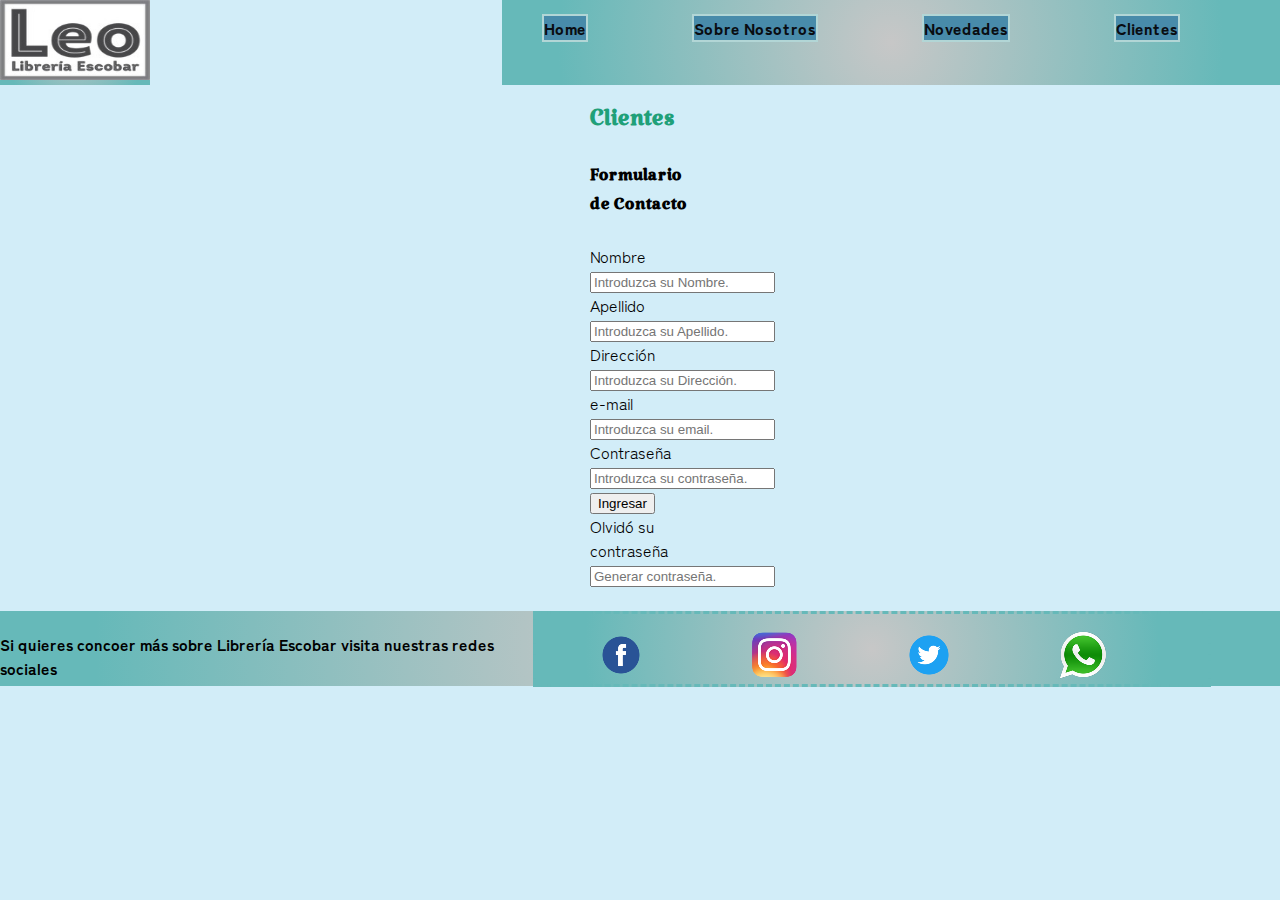
==== pages/clientes.html @ f2f00f68 "Inicial commit" ====
<!DOCTYPE html>
<html lang="en">
<head>
    <meta charset="UTF-8">
    <meta http-equiv="X-UA-Compatible" content="IE=edge">
    <meta name="viewport" content="width=device-width, initial-scale=1.0">

    <!-- Google Fonts-->
    
    <link rel="preconnect" href="https://fonts.googleapis.com">
    <link rel="preconnect" href="https://fonts.gstatic.com" crossorigin>
    <link href="https://fonts.googleapis.com/css2?family=Katibeh&family=Zen+Kaku+Gothic+Antique:wght@300;400;500;700;900&display=swap" rel="stylesheet">

    
    <!-- Main css-->
    <link rel="stylesheet" href="../css/main.css">

    <title>Document</title>
</head>
<body>

    <header>

        <div class="flex-container">
            

            <div>

                <img class="logo" src="/imagenes/nueva-marca-prueba-2.jpg" alt="" >
                
            </div>
            
            <div class="home.about">

                
                <!-- == -->
                <!-- Acá puse los navegadores con sus respectivos nombres -->
                <!-- == -->
                <nav>
                    
                    <ul class="lista-navegador">
                        <li>
                            <a class="links links-primary" href="../index.html">Home</a>
                        </li>
                        <li>
                            <a class="links links-primary" href="sobrenosotros.html">Sobre Nosotros</a>
                        </li>
                        <li>
                            <a class="links links-primary" href="novedades.html">Novedades</a>
                        </li>
                        <li>
                            <a class="links links-primary" href="clientes.html">Clientes</a>
                        </li>
                    </ul>
                    
                </nav>

            </div>


        </div>

    </header>


    
    <!-- Aquí empieza un intento de formulario-->
    <main id="contenedor-formulario">

        <div id="formulario">
            
            <h1>Clientes</h1>
            
            <form>
                <h2>Formulario de Contacto</h2>

                <form>
                <label>Nombre</label>
                <input type="text" placeholder="Introduzca su Nombre." required>
                
                
                <label> Apellido</label>
                <input type="text" placeholder="Introduzca su Apellido." required>

                <label> Dirección</label>
                <input type="text" placeholder="Introduzca su Dirección." required>
                
                
                <label>e-mail</label>
                <input type="text" placeholder="Introduzca su email." required>
                
                
                <label>Contraseña</label>
                <input type="password" placeholder="Introduzca su contraseña." required>
                
                <button>Ingresar</button>
                <label>Olvidó su contraseña</label>
                <input type="password" readonly placeholder="Generar contraseña." required>
            </form>
        </div>
    </main>
    
    <br>
    
        <!-- En esta parte se encuentran los links a las redes sociales ya utilizando la semantica correcta de footer-->

        <footer class="grid-container-sociales">
    
            <h4>Si quieres concoer más sobre Librería Escobar visita nuestras redes sociales</h4>

        <div class="links-redes-sociales">
            <ul class="redes-sociales">
                
                <li>
                    <a class="links links-secondary" href="https://www.facebook.com/LibreriaUsadosEscobar" target="_black"><img src="../imagenes/imagenes-redes-sociales/pngegg-facebook.png" alt=""alt=""></a>
                </li>
                
                <li>
                    <a class="links links-secondary" href="https://www.instagram.com/libreria.escobar/?utm_medium=copy_link" target="_black"><img src="../imagenes/imagenes-redes-sociales/pngegg-instagram.png" alt=""alt=""></a>
                </li>
                
                <li>
                    <a class="links links-secondary" href="https://twitter.com/?lang=es" target="_black"><img src="../imagenes/imagenes-redes-sociales/pngegg-twitter.png" alt=""></a>
                </li>
                
                <li>
                    <a class="links links-secondary" href="https://wa.me/541124564100" target="_black"><img src="../imagenes/imagenes-redes-sociales/pngegg-whatssap.png" alt=" "></a>
                </li>
            </ul>
        </div>
    </footer>

</body>
</html>
---- css/main.css ----
/* Reset */

body{
    font-family: 'Zen Kaku Gothic Antique', sans-serif;
    font-size: 1em;
    background-color: rgb(210, 237, 248);

    background-repeat: no-repeat;
    background-size: 500px;

    margin: 0%;
    
}

/*==============================*/
/*=============================*/
/*Este es el ejemplo de cómo utilizaré las transformaciones a la hora de poner fotos de libros destacados, pero estoy esperandoa ver boostrap para cambiar el diseño del home*/

#libro-muestra{
}

#libro-muestra:hover{
    border-radius: 10px;
    transform: scale(1.15);

}

/*==========================*/
/*=========================*/





/* Estos son los estilos de css destinados a cambiar el formato de los h1, h2, listas, div, ect. */


    /*Y también aca probe jugar un poco con los h1 usando transformaciones*/

    h1{
        font-family: 'Katibeh', cursive;
        color: rgb(31, 160, 121);




        animation-duration: 3s;
        animation-name: titulo;
        animation-iteration-count: infinite;

    }

    @keyframes titulo{

        0%{
            opacity: 0;
        } 

        100%{
            opacity: 1;
        }
    }

    /*==================*/
    /*==================*/



h2{
    font-family: 'Katibeh', cursive;
}


.icono-diferente{
    list-style-image: url(/imagenes/imagenes-iconos/baseline_menu_book_black_24dp.png);
}



/*=================================*/
/*=================================*/
/*Esto es para la parte de ul-ol-li*/
/*=================================*/
/*=================================*/

.letra-grande{
    font-size: 0.3in;
}


/*==============*/

div ul li{
    display: inline-block;
    text-align: left;
    margin-left: 0%;
    padding-right: 100px;

}



#tituloSecundario {
    color: rgb(21, 114, 114);
}

.azulclaro{
    color: rgb(19, 117, 141);
}

.links {
    text-decoration: none;
}

/*=======================*/
/*Acá practiqué lo de las transformaciones para los links de navegación*/
/*======================*/

    .el-desubicado{
        border: solid 2px rgb(178, 214, 214);
    
    
        transition: all 2.5s ease-in-out;
    }

    .el-desubicado:hover{
        background-color: rgb(157, 157, 158);
    
        transition: 0.5s;
    
    }


    .links-primary{
        color: rgb(9, 12, 17);
        font-weight: 900;
        text-align: right;

        background-color:rgb(72, 139, 170);
        border: solid 2px rgb(178, 214, 214);
    
    
        transition: all 2.5s ease-in-out;
    }

    .links-primary:hover{
        background-color: rgb(199, 231, 210);
    
        transition: 0.5s;
    
    }

/*==================*/
/*==================*/




/*Acá intenté hacer un efecto de sombra en el suelo de los logos usando animaciones cuando se le pasa el mouse, no se que me salió pero algo salió...*/


    .links-secondary{
     display: inline;
    }

    .links-secondary:hover{ 

        animation-name: red-social;
        animation-iteration-count: infinite;
        animation-timing-function: ease;
        animation-duration: 2s;
        animation-delay: 0.8s;
    }


    @keyframes red-social {

        0%{
            background-color: rgb(222, 243, 243);
        }

    50%{
        background-color: rgb(120, 141, 163);
        border-radius: 100px;
    }

    100%{
        background-color: gray;
        border-radius: 60px;
    }

    }

/*=================*/
/*=================*/




/*==================*/
/*A partir de aca empieza lo que ya me habías corregido Daniel*/
/*==================*/

.links-redes-sociales{
    height: 70px;
    width: 90%;
    border-style: dashed;
    border-width: 4; 
    border-color: rgb(102, 185, 185);
    text-align: right;
    bottom: 10px;
    right: 10px;
    background: rgb(199,199,199);
    background: radial-gradient(circle, rgba(199,199,199,1) 0%, rgba(102,185,185,1) 85%);
    
}

    /* Estos son los estilos de css para trabajar lo de las posiciones y el concepto de padres e hijos*/

    /* == */
    /* == */
    /* Estos son los estilos de css para trabajar lo aprendido en flex*/
    /* == */
    /* == */
    .flex-container{

        display: flex;
        flex-flow: row wrap;
        justify-content: space-between;

    }    

    /*Es lo que le da color a los navegadores*/

    .flex-container div{
        background: rgb(199,199,199);
        background: radial-gradient(circle, rgba(199,199,199,1) 0%, rgba(102,185,185,1) 85%);
        padding: 0%;
        margin: 0%;

    }



    /* == */
    /* == */
    /* Estos son los estilos de css para trabajar lo aprendido en grid para la parte de redes sociales*/
    /* == */
    /* == */


    /*Es lo que le da color a los navegadores de redes sociales*/

    .grid-container-sociales{
   
        background: rgb(199,199,199);
        background: radial-gradient(circle, rgba(199,199,199,1) 0%, rgba(102,185,185,1) 85%);


        display: grid;
        grid-template-columns: 5fr 7fr;

        height: 75px;
    }


    /* == */
    /* == */
    /* Estos son los estilos de css para trabajar lo aprendido en grid, pero no fui capaz de aplicar el grid temple areas porque no encontré el error*/
    /* == */
    /* == */

    #grid-container{

        padding: 10px;

        display: grid;
        /*grid-template-rows: auto auto auto;
        grid-template-columns: auto auto auto;*/
        grid-template-areas: 
        'lista-grid-1 lista-grid-2'
        'lista-grid-3'
        ;

        align-items: center;
        grid-column-gap: 10px;

    }

    #lista-grid-1{

    
    text-align: left;
    height: 300px;
    width: 40%;

    grid-area: lista-grid-1;

    }


    #lista-grid-2{

        text-align: left;
        height: 300px;
        width: 58%;

        grid-area: lista-grid-2;
    }


    #lista-grid-3{

        text-align: left;
        width: 50%;
        height: 410px;

        grid-area: lista-grid-3;
    }

    /* == */
    /* == */
    /* Estos son los estilos de css para trabajar lo aprendido en grid para la parte de index (la imagen y el texto)*/
    /* == */
    /* == */


    .padre{
        padding: 10px;
        height: 60vh;


        display: flex;
        flex-direction: row-reverse;
        justify-content: space-between;
    }

    .hijo-1{
        align-items: right;
    
    }

    .hijo-2{
        width: 80%;
        text-align: left;

    }

/* Estos son los estilos de css para el link que se supone tiene la propiedad sticky*/

.el-desubicado{
    text-align: right;
    font-weight: 900;
    text-decoration: none;
    text-decoration: underline none;
    color: black;
    position: sticky;
    top: 0;
}
    
    /* == */
    /* == */
    /* Estos son los estilos de css para trabajar lo aprendido en flex (saqué lo de align-text)*/
    /* == */
    /* == */

    #contenedor-formulario{
        height: 100%;
        display: flex;
        justify-content: center;
        align-items: baseline;
        }
    

    #formulario{
        width: 100px;

    }
   

    /*=======================*/
    /*Este es el último logo que cree para agregar de fondo a la página*/
    /*======================*/

    .logo{
        height: 80px;
        width: 150px;
    }
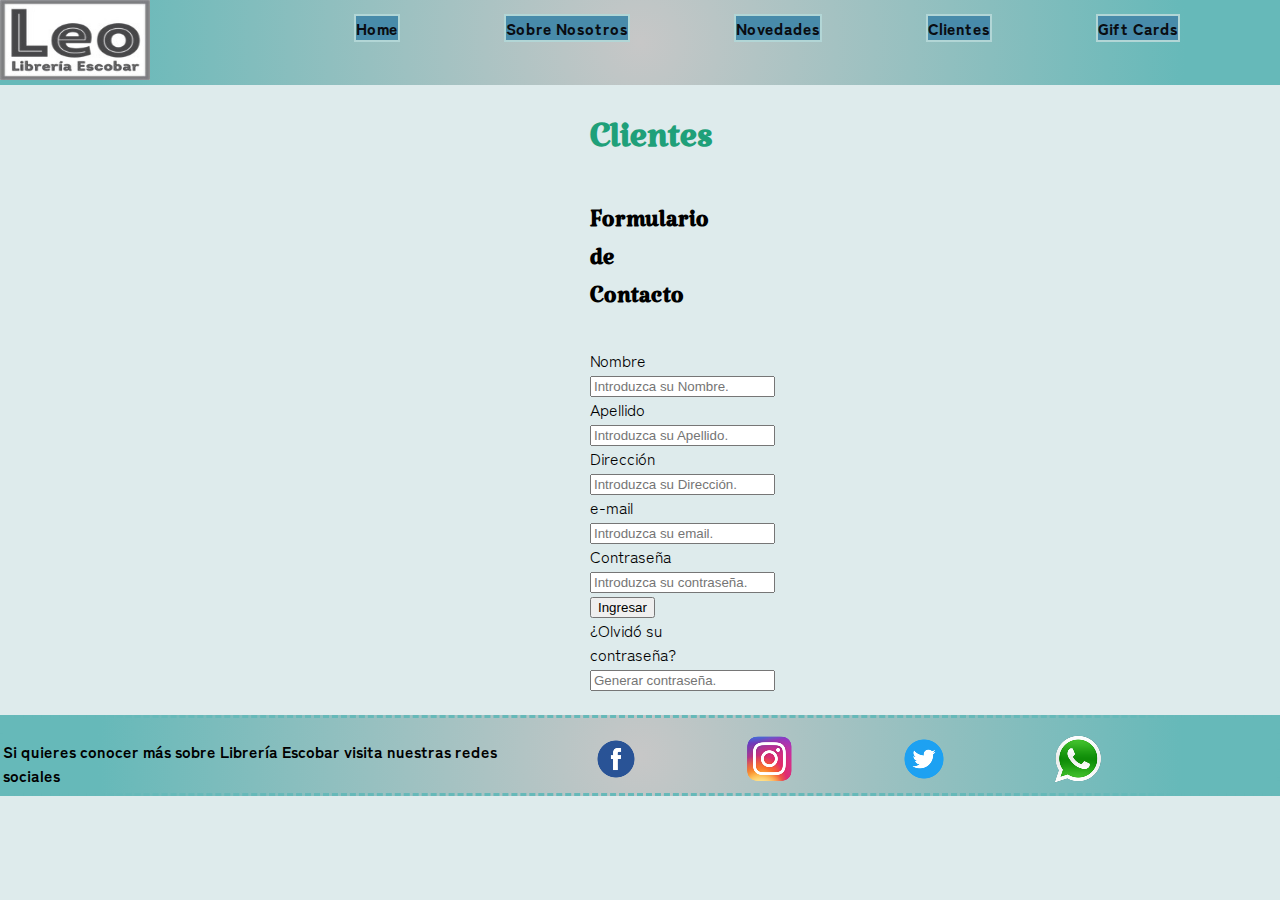
==== commit 1991b3f0: "Reparo del sitio web y segunda preentrega" ====
--- a/pages/clientes.html
+++ b/pages/clientes.html
@@ -11,7 +11,6 @@
     <link rel="preconnect" href="https://fonts.gstatic.com" crossorigin>
     <link href="https://fonts.googleapis.com/css2?family=Katibeh&family=Zen+Kaku+Gothic+Antique:wght@300;400;500;700;900&display=swap" rel="stylesheet">
 
-    
     <!-- Main css-->
     <link rel="stylesheet" href="../css/main.css">
 
@@ -19,44 +18,40 @@
 </head>
 <body>
 
-    <header>
+    <header class="flex-container">
 
-        <div class="flex-container">
+        <div>
+
+            <img class="logo" src="../imagenes/nueva-marca-prueba-2.jpg" alt="" >
             
+        </div>
+        
+        <div class="home.about">
 
-            <div>
-
-                <img class="logo" src="/imagenes/nueva-marca-prueba-2.jpg" alt="" >
+            <!-- == -->
+            <!-- Acá puse los navegadores con sus respectivos nombres -->
+            <!-- == -->
+            <nav>
                 
-            </div>
-            
-            <div class="home.about">
-
+                <ul class="lista-navegador">
+                    <li>
+                        <a class="links links-primary" href="../index.html">Home</a>
+                    </li>
+                    <li>
+                        <a class="links links-primary" href="sobrenosotros.html">Sobre Nosotros</a>
+                    </li>
+                    <li>
+                        <a class="links links-primary" href="novedades.html">Novedades</a>
+                    </li>
+                    <li>
+                        <a class="links links-primary" href="clientes.html">Clientes</a>
+                    </li>
+                    <li>
+                        <a class="links links-primary" href="gift-cards.html">Gift Cards</a>
+                    </li>
+                </ul>
                 
-                <!-- == -->
-                <!-- Acá puse los navegadores con sus respectivos nombres -->
-                <!-- == -->
-                <nav>
-                    
-                    <ul class="lista-navegador">
-                        <li>
-                            <a class="links links-primary" href="../index.html">Home</a>
-                        </li>
-                        <li>
-                            <a class="links links-primary" href="sobrenosotros.html">Sobre Nosotros</a>
-                        </li>
-                        <li>
-                            <a class="links links-primary" href="novedades.html">Novedades</a>
-                        </li>
-                        <li>
-                            <a class="links links-primary" href="clientes.html">Clientes</a>
-                        </li>
-                    </ul>
-                    
-                </nav>
-
-            </div>
-
+            </nav>
 
         </div>
 
@@ -94,7 +89,7 @@
                 <input type="password" placeholder="Introduzca su contraseña." required>
                 
                 <button>Ingresar</button>
-                <label>Olvidó su contraseña</label>
+                <label>¿Olvidó su contraseña?</label>
                 <input type="password" readonly placeholder="Generar contraseña." required>
             </form>
         </div>
@@ -106,7 +101,7 @@
 
         <footer class="grid-container-sociales">
     
-            <h4>Si quieres concoer más sobre Librería Escobar visita nuestras redes sociales</h4>
+            <h4>Si quieres conocer más sobre Librería Escobar visita nuestras redes sociales</h4>
 
         <div class="links-redes-sociales">
             <ul class="redes-sociales">
--- a/css/main.css
+++ b/css/main.css
@@ -3,18 +3,45 @@
 body{
     font-family: 'Zen Kaku Gothic Antique', sans-serif;
     font-size: 1em;
-    background-color: rgb(210, 237, 248);
+    background-color: rgb(222, 235, 236);
 
     background-repeat: no-repeat;
     background-size: 500px;
 
     margin: 0%;
-    
-}
-
-/*==============================*/
+}
+
+    /* ==== */
+    /* Css del contenedor de bienvenida del index (Esta al inicio por ser de las primeras cosas que se deberían ver) */
+    /* ==== */
+
+    .contenedor-bienvenida{
+        background-image: url(../imagenes/gift-cards/banner-navidad-bienvenida.jpg);
+        background-position: center center;
+        background-repeat: no-repeat;
+        background-size: cover;
+
+        height: 500px;
+        width: 80%;
+        margin-left: 10%;
+
+        border-radius: 40px;
+    }
+
+    .contenedor-bienvenida h3{
+        font-size: 2rem;
+        color: blanchedalmond;
+        text-align: center center;
+        width: 70%;
+        margin-left: 0;
+        text-align-last: center;
+        padding: 200px;
+    }
+
+
 /*=============================*/
 /*Este es el ejemplo de cómo utilizaré las transformaciones a la hora de poner fotos de libros destacados, pero estoy esperandoa ver boostrap para cambiar el diseño del home*/
+/*==============================*/
 
 #libro-muestra{
 }
@@ -22,36 +49,26 @@
 #libro-muestra:hover{
     border-radius: 10px;
     transform: scale(1.15);
-
 }
 
 /*==========================*/
 /*=========================*/
 
-
-
-
-
 /* Estos son los estilos de css destinados a cambiar el formato de los h1, h2, listas, div, ect. */
-
 
     /*Y también aca probe jugar un poco con los h1 usando transformaciones*/
 
     h1{
         font-family: 'Katibeh', cursive;
         color: rgb(31, 160, 121);
-
-
-
+        font-size: 3rem;
 
         animation-duration: 3s;
         animation-name: titulo;
         animation-iteration-count: infinite;
-
     }
 
     @keyframes titulo{
-
         0%{
             opacity: 0;
         } 
@@ -64,18 +81,14 @@
     /*==================*/
     /*==================*/
 
-
-
 h2{
     font-family: 'Katibeh', cursive;
-}
-
+    font-size: 2rem;
+}
 
 .icono-diferente{
     list-style-image: url(/imagenes/imagenes-iconos/baseline_menu_book_black_24dp.png);
 }
-
-
 
 /*=================================*/
 /*=================================*/
@@ -84,21 +97,17 @@
 /*=================================*/
 
 .letra-grande{
-    font-size: 0.3in;
-}
-
+    font-size: 3 rem;
+}
 
 /*==============*/
 
 div ul li{
     display: inline-block;
     text-align: left;
-    margin-left: 0%;
+    margin-left: 0;
     padding-right: 100px;
-
-}
-
-
+}
 
 #tituloSecundario {
     color: rgb(21, 114, 114);
@@ -119,7 +128,6 @@
     .el-desubicado{
         border: solid 2px rgb(178, 214, 214);
     
-    
         transition: all 2.5s ease-in-out;
     }
 
@@ -127,9 +135,7 @@
         background-color: rgb(157, 157, 158);
     
         transition: 0.5s;
-    
-    }
-
+    }
 
     .links-primary{
         color: rgb(9, 12, 17);
@@ -139,7 +145,6 @@
         background-color:rgb(72, 139, 170);
         border: solid 2px rgb(178, 214, 214);
     
-    
         transition: all 2.5s ease-in-out;
     }
 
@@ -147,24 +152,18 @@
         background-color: rgb(199, 231, 210);
     
         transition: 0.5s;
-    
     }
 
 /*==================*/
 /*==================*/
 
-
-
-
 /*Acá intenté hacer un efecto de sombra en el suelo de los logos usando animaciones cuando se le pasa el mouse, no se que me salió pero algo salió...*/
-
 
     .links-secondary{
      display: inline;
     }
 
     .links-secondary:hover{ 
-
         animation-name: red-social;
         animation-iteration-count: infinite;
         animation-timing-function: ease;
@@ -172,30 +171,25 @@
         animation-delay: 0.8s;
     }
 
-
     @keyframes red-social {
 
         0%{
             background-color: rgb(222, 243, 243);
         }
 
-    50%{
-        background-color: rgb(120, 141, 163);
-        border-radius: 100px;
-    }
-
-    100%{
-        background-color: gray;
-        border-radius: 60px;
-    }
-
-    }
-
+        50%{
+            background-color: rgb(120, 141, 163);
+            border-radius: 100px;
+        }
+
+        100%{
+         background-color: gray;
+         border-radius: 60px;
+        }
+
+    }
 /*=================*/
 /*=================*/
-
-
-
 
 /*==================*/
 /*A partir de aca empieza lo que ya me habías corregido Daniel*/
@@ -204,15 +198,9 @@
 .links-redes-sociales{
     height: 70px;
     width: 90%;
-    border-style: dashed;
-    border-width: 4; 
-    border-color: rgb(102, 185, 185);
     text-align: right;
     bottom: 10px;
     right: 10px;
-    background: rgb(199,199,199);
-    background: radial-gradient(circle, rgba(199,199,199,1) 0%, rgba(102,185,185,1) 85%);
-    
 }
 
     /* Estos son los estilos de css para trabajar lo de las posiciones y el concepto de padres e hijos*/
@@ -222,47 +210,42 @@
     /* Estos son los estilos de css para trabajar lo aprendido en flex*/
     /* == */
     /* == */
+
     .flex-container{
-
         display: flex;
         flex-flow: row wrap;
         justify-content: space-between;
-
+        background: radial-gradient(circle, rgba(199,199,199,1) 0%, rgba(102,185,185,1) 85%);
     }    
 
     /*Es lo que le da color a los navegadores*/
 
     .flex-container div{
+        padding: 0;
+        margin: 0;
+    }
+
+    /* == */
+    /* == */
+    /* Estos son los estilos de css para trabajar lo aprendido en grid para la parte de redes sociales*/
+    /* == */
+    /* == */
+
+    /*Es lo que le da color a los navegadores de redes sociales*/
+
+    .grid-container-sociales{
         background: rgb(199,199,199);
         background: radial-gradient(circle, rgba(199,199,199,1) 0%, rgba(102,185,185,1) 85%);
-        padding: 0%;
-        margin: 0%;
-
-    }
-
-
-
-    /* == */
-    /* == */
-    /* Estos son los estilos de css para trabajar lo aprendido en grid para la parte de redes sociales*/
-    /* == */
-    /* == */
-
-
-    /*Es lo que le da color a los navegadores de redes sociales*/
-
-    .grid-container-sociales{
-   
-        background: rgb(199,199,199);
-        background: radial-gradient(circle, rgba(199,199,199,1) 0%, rgba(102,185,185,1) 85%);
-
 
         display: grid;
         grid-template-columns: 5fr 7fr;
 
         height: 75px;
-    }
-
+
+        border-style: dashed;
+        border-width: 4; 
+        border-color: rgb(102, 185, 185);
+    }
 
     /* == */
     /* == */
@@ -271,7 +254,6 @@
     /* == */
 
     #grid-container{
-
         padding: 10px;
 
         display: grid;
@@ -284,23 +266,18 @@
 
         align-items: center;
         grid-column-gap: 10px;
-
     }
 
     #lista-grid-1{
-
-    
     text-align: left;
     height: 300px;
     width: 40%;
 
     grid-area: lista-grid-1;
-
     }
 
 
     #lista-grid-2{
-
         text-align: left;
         height: 300px;
         width: 58%;
@@ -310,7 +287,6 @@
 
 
     #lista-grid-3{
-
         text-align: left;
         width: 50%;
         height: 410px;
@@ -327,8 +303,7 @@
 
     .padre{
         padding: 10px;
-        height: 60vh;
-
+        height: 72vh;
 
         display: flex;
         flex-direction: row-reverse;
@@ -337,13 +312,11 @@
 
     .hijo-1{
         align-items: right;
-    
     }
 
     .hijo-2{
         width: 80%;
         text-align: left;
-
     }
 
 /* Estos son los estilos de css para el link que se supone tiene la propiedad sticky*/
@@ -371,13 +344,10 @@
         align-items: baseline;
         }
     
-
     #formulario{
         width: 100px;
-
     }
    
-
     /*=======================*/
     /*Este es el último logo que cree para agregar de fondo a la página*/
     /*======================*/
@@ -385,4 +355,146 @@
     .logo{
         height: 80px;
         width: 150px;
+    }
+
+        /* ==== */
+    /* Css de la ubicación de la librería en "Sobre Nosotros" */
+    /* ==== */
+
+    #ubicacion-mapa{
+        border-radius: 30px;
+        margin-left: 15%;
+        border: solid 3px rgb(116, 106, 106);
+        width: 70%;
+    }
+
+    /* ==== */
+    /* Este es el css de la Tabla de "Sobre Nosotros" */
+    /* ==== */
+
+    table{
+        margin-left: 150px;
+        background-color: rgb(147, 157, 172);
+        border-radius: 20px;
+        border-style: solid;
+        border-color: rgb(47, 66, 100);
+
+        font-size: 1.15rem;
+    }
+    caption{
+        font-size: 1.5rem;
+
+        background-color: rgb(198, 198, 218);
+        border-radius: 20px;
+        border-style: solid;
+        border-color: rgb(47, 66, 100);
+    }
+    thead{
+        background-color: rgb(173, 173, 224);
+        border-radius: 20px;
+        border-style: solid;
+        border-color: rgb(47, 66, 100);
+    }
+    th{
+        border-radius: 20px;
+        border-style: solid;
+        border-color: rgb(47, 66, 100);
+    }
+    tbody{
+        background-color: rgb(177, 177, 177);
+        border-radius: 20px;
+    }
+    tr:hover td{
+        background-color: rgb(72, 133, 133);
+    }
+
+    /* ==== */
+    /* Css de las Gift Cards */
+    /* ==== */
+
+    main .gift-cards{
+        display: grid;
+    }
+
+    .contenedor-gift-cards-banner{
+        background-image: url(../imagenes/gift-cards/gift-card-banner.jpg);
+        background-position: center center;
+        background-repeat: no-repeat;
+        background-size: cover;
+
+        
+
+        height: 500px;
+    }
+
+    .contenedor-gift-cards-banner-hijo-1{
+        float: left;
+    }
+
+    .contenedor-gift-cards-banner-hijo-2{
+        color: rgb(245, 245, 231);
+        text-align: center;
+        font-size: 1.5rem;
+        padding-top: 10px;
+    }
+
+    .contenedor-separador-gift-card{
+        margin: 50px;
+    }
+
+    .contenedor-gift-cards-banner h2{
+        font-size: 3rem;
+        color: whitesmoke;
+        margin: 50px;
+    }
+
+    .contenedor-gift-cards{
+        display: grid;
+        grid-template-columns: auto auto auto;
+        grid-auto-rows: minmax(50px, auto);
+        gap: 20px;
+        padding-left: 100px;
+        padding-right: 0;
+    }
+
+    .footer-gift-card{
+        text-align: center;
+    }
+    
+    .contenedor-gift-cards img{
+        width: 85%;
+        border: 3px solid rgb(95, 163, 172);
+        border-radius: 20px;
+    
+        align-items: center;
+        
+        margin: auto;
+    }
+
+    /* ==== */
+    /* Css del banner de "ahora 12" */
+    /* ==== */
+
+    .contenedor-formas-pago{
+        background-image: url(../imagenes/gift-cards/banner-formas-pago.jpg);
+        background-position: center center;
+        background-repeat: no-repeat;
+        background-size: cover;
+
+        height: 600px;
+        width: 100%;
+
+        border-radius: 40px;
+    }
+
+    .contenedor-formas-pago h3{
+        padding: 50px;
+        font-family: 'Franklin Gothic Medium', 'Arial Narrow', Arial, sans-serif;
+        font-size: 1.5rem;
+        color: blanchedalmond;
+    }
+    .contenedor-formas-pago h3 a{
+        text-decoration: none;
+        color:rgb(172, 127, 14);
+        width: 60%;
     }